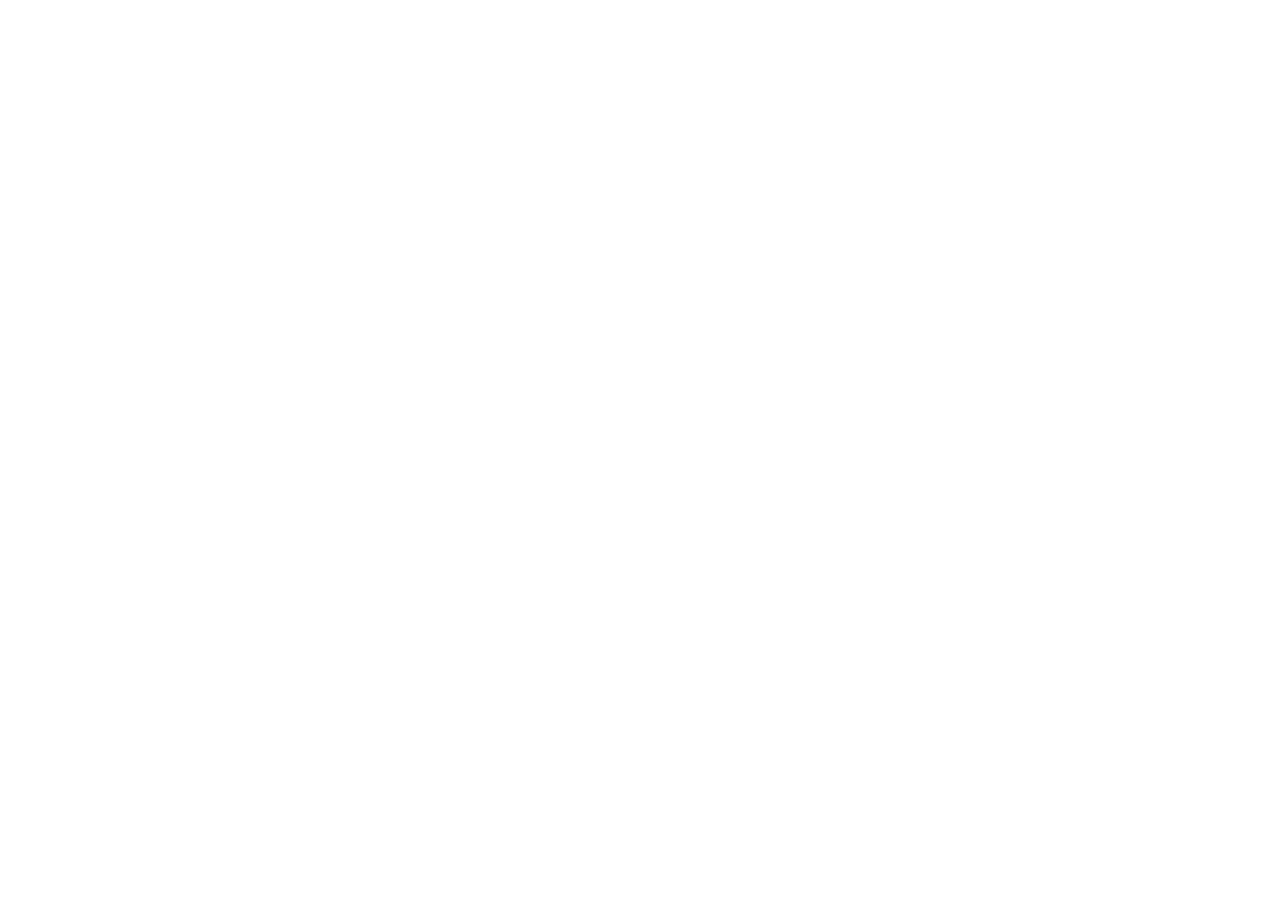
==== src/www/tetris.html @ dcde137e "index page" ====
<!doctype html>
<html>
  <head>
    <title>tetris 2000</title>
  </head>

  <style>
    canvas {
      position: absolute;
      top: 0px;
      left: 0px;
      width: 100vw;
      height: 100vh;
      margin: 0;
    }
  </style>

  <body>
    <canvas id="target"></canvas>
  </body>

  <script type="module">
    import { start } from '/modules/runtime.js';

    addEventListener('load', () => {
      const canvas = document.getElementById('target');
      console.assert(canvas != null);
      start(canvas, '/lib/tetris.wasm');
    });
  </script>
</html>
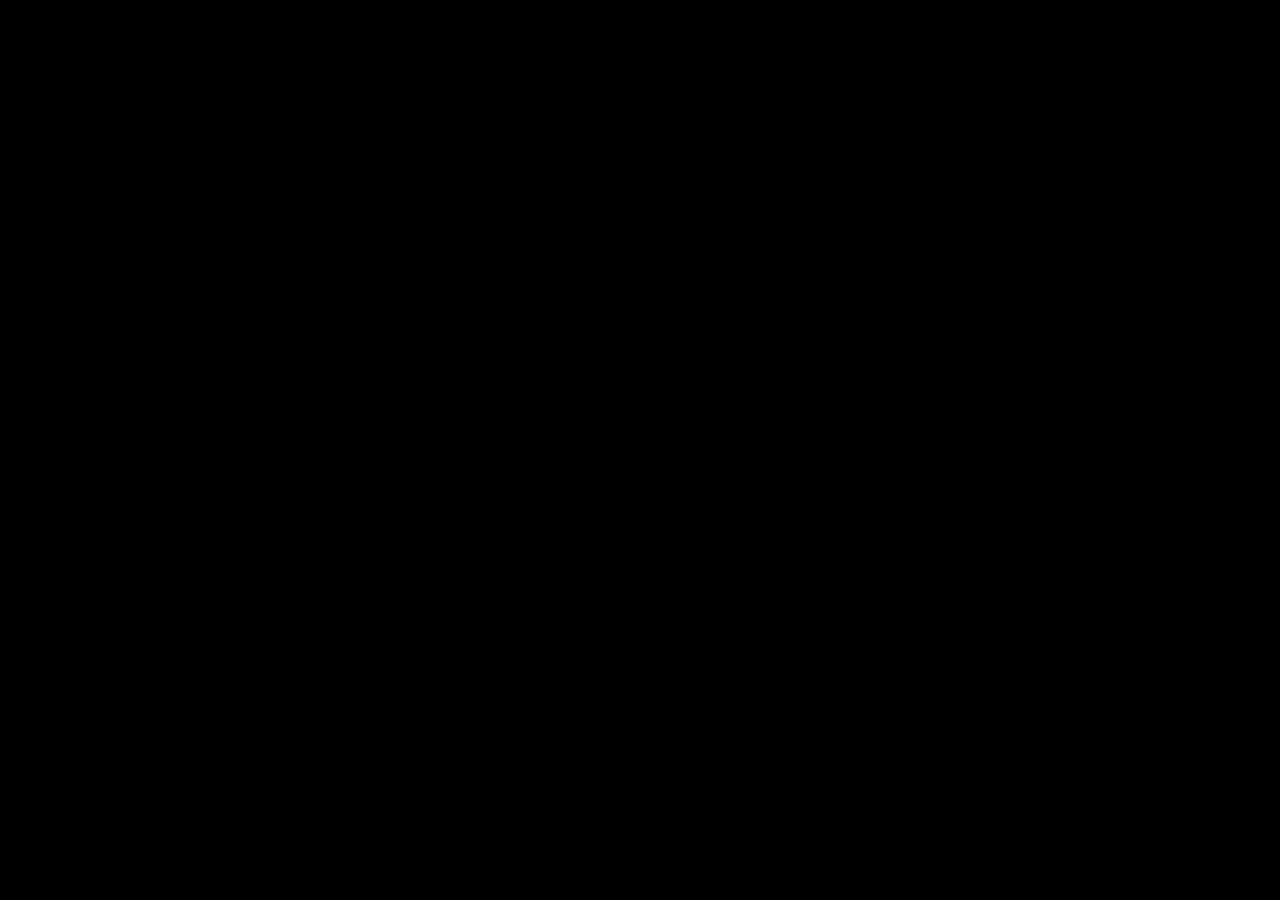
==== commit d9ee07cd: "display black background while wasm is loading" ====
--- a/src/www/tetris.html
+++ b/src/www/tetris.html
@@ -5,18 +5,21 @@
   </head>
 
   <style>
-    canvas {
+    #target {
       position: absolute;
       top: 0px;
       left: 0px;
       width: 100vw;
       height: 100vh;
       margin: 0;
+      background-color: black;
     }
   </style>
 
   <body>
-    <canvas id="target"></canvas>
+    <canvas id="target">
+      loading...
+    </canvas>
   </body>
 
   <script type="module">
